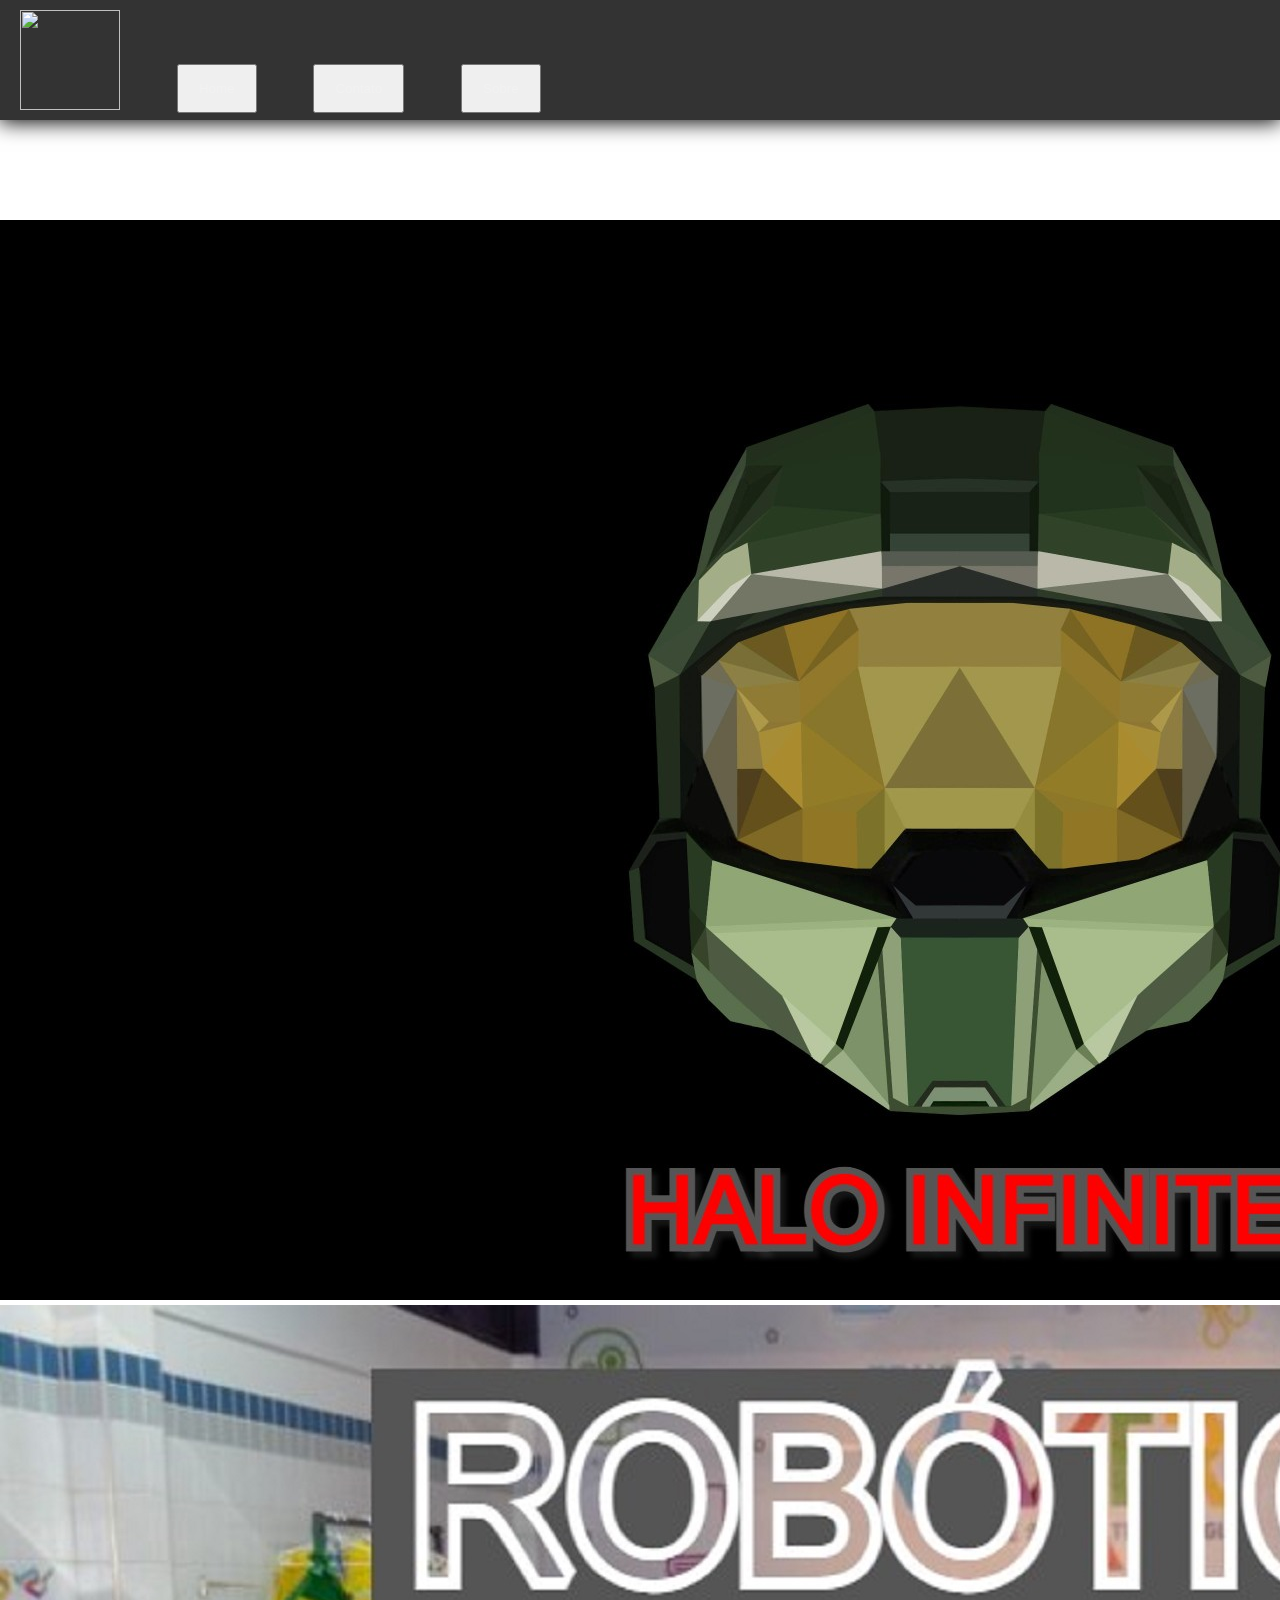
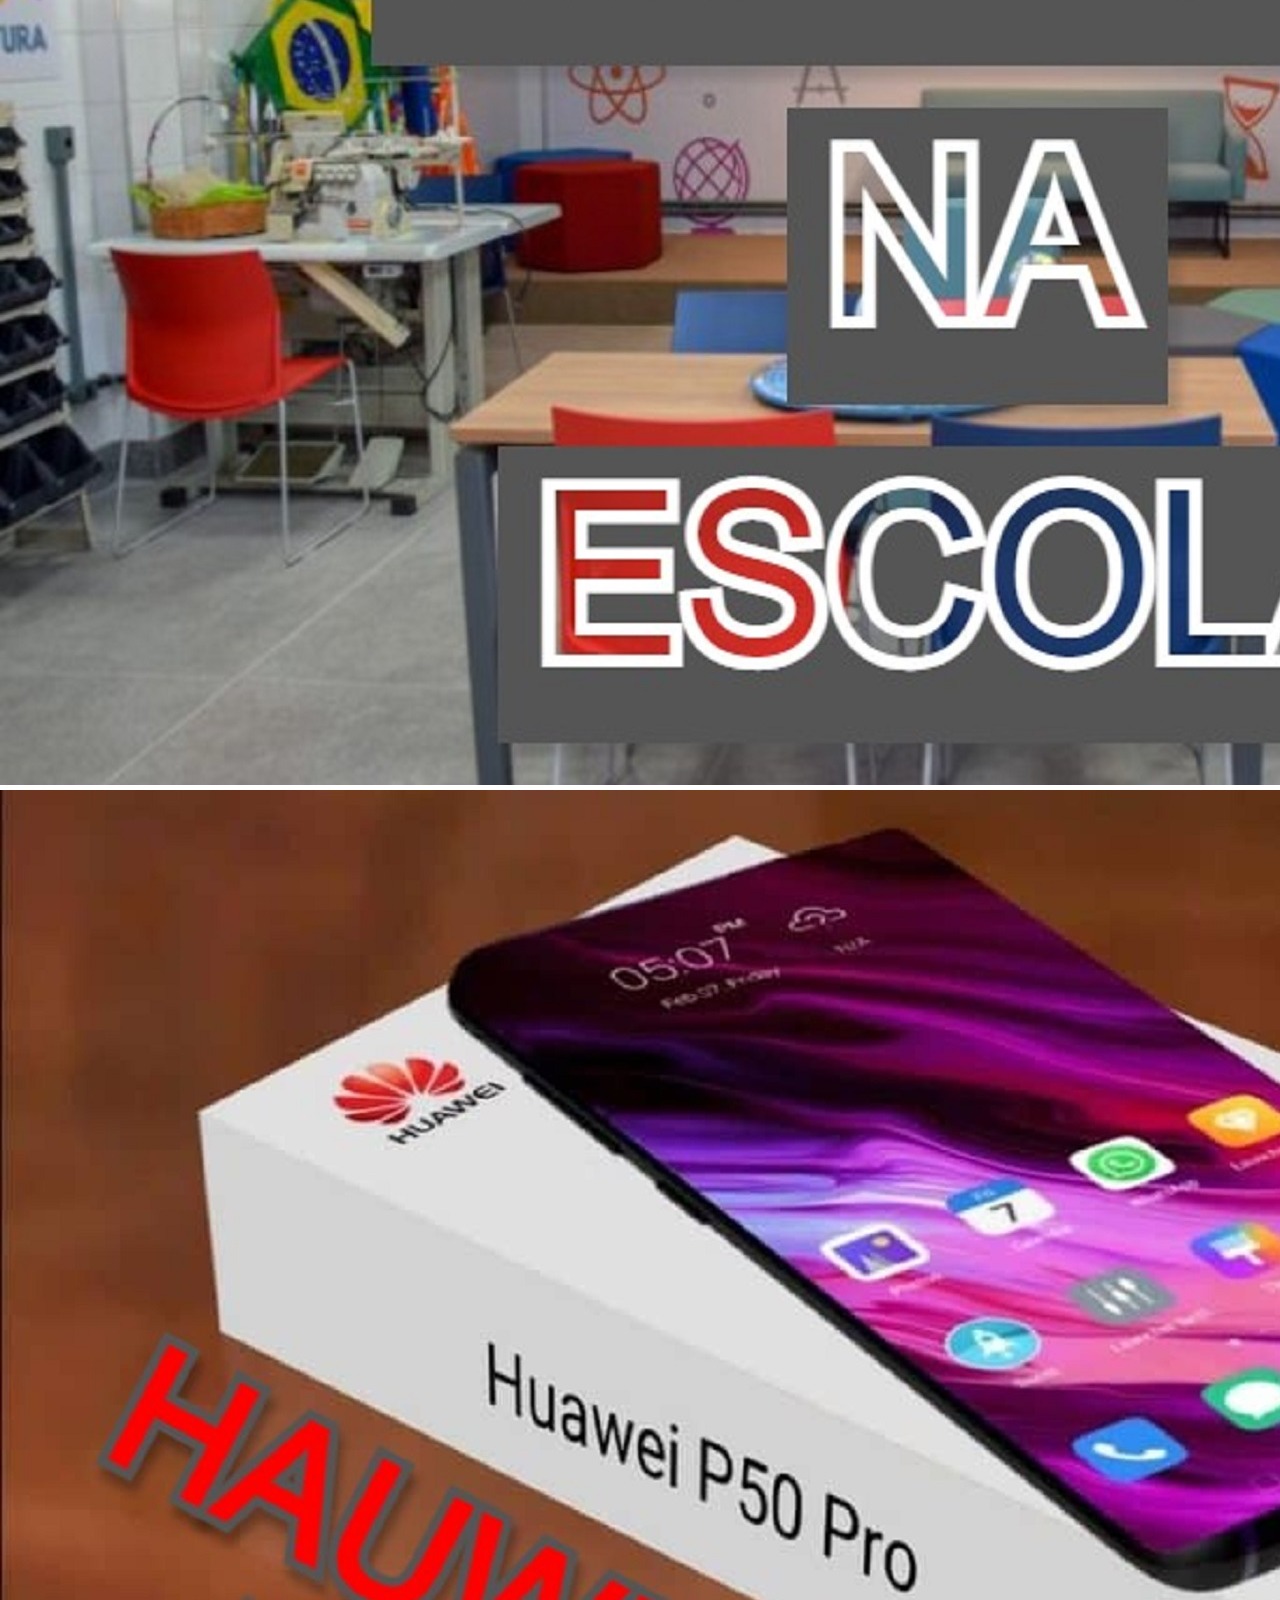
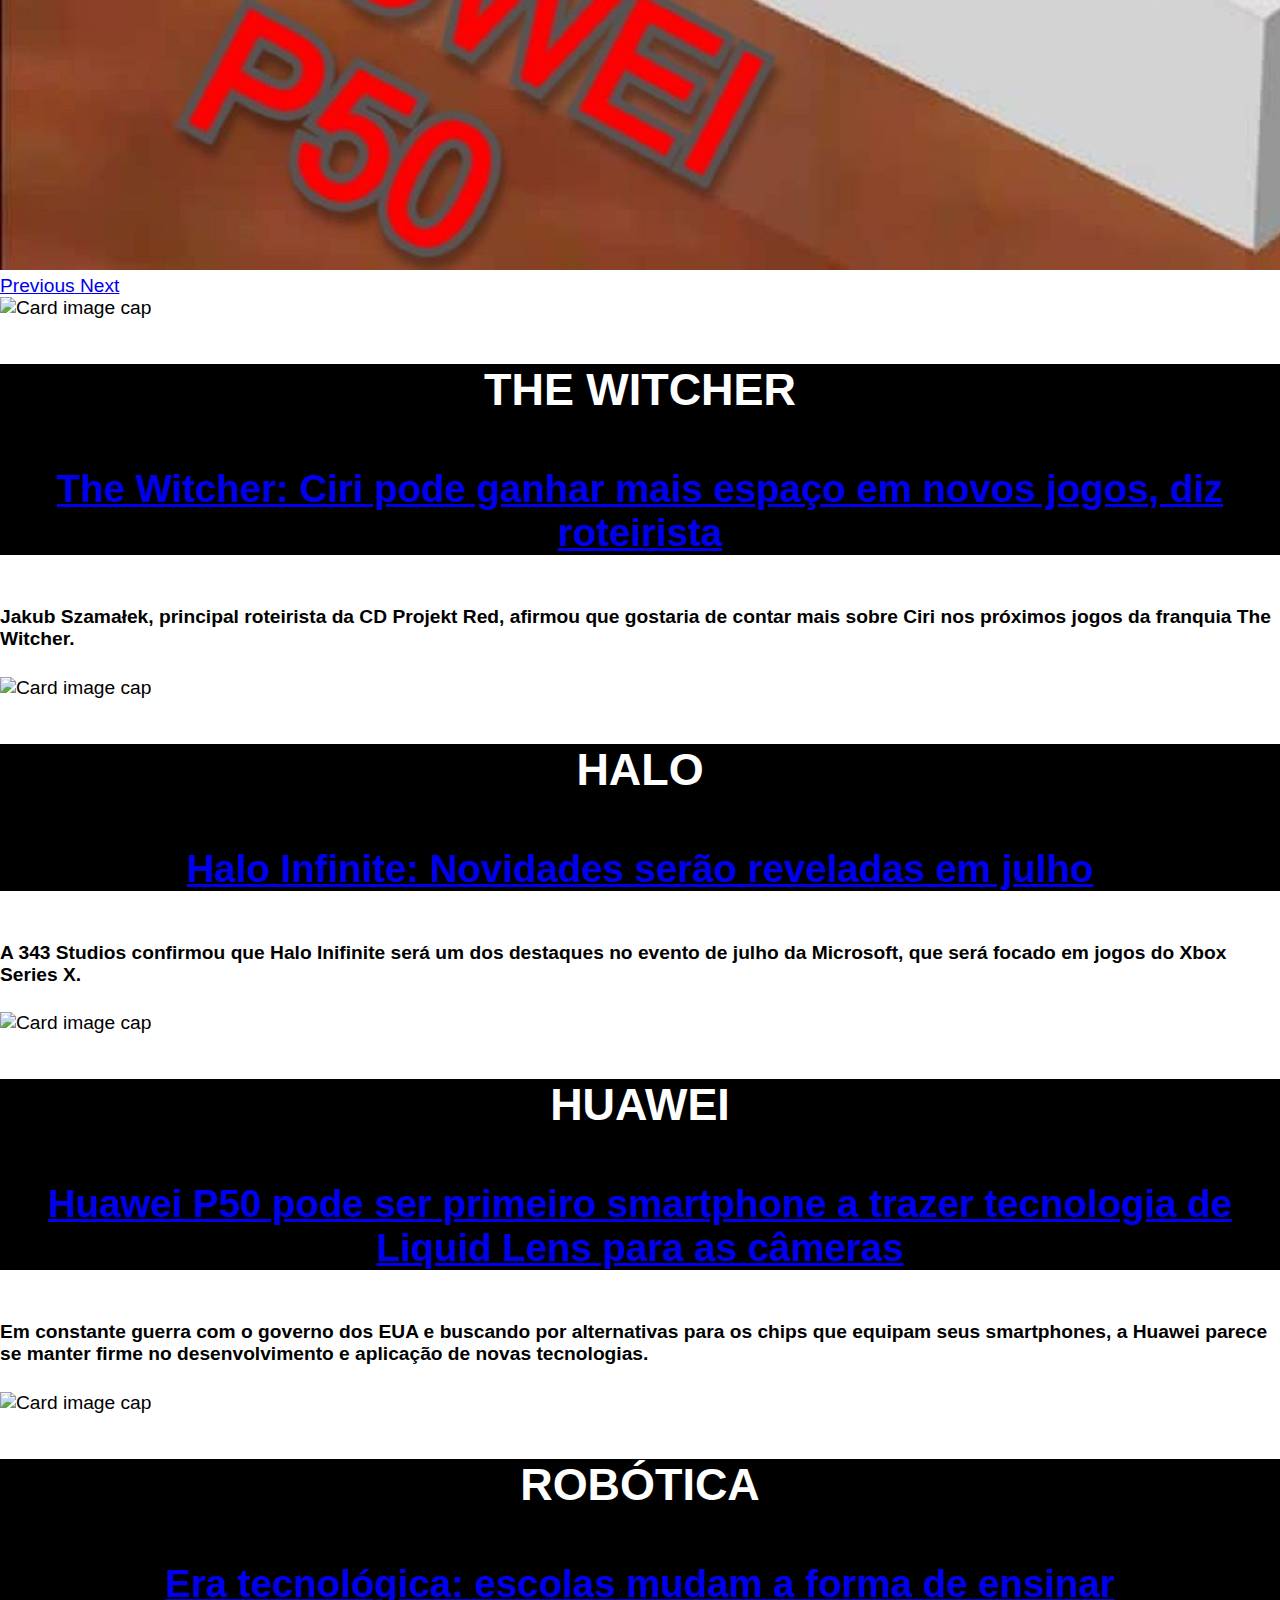
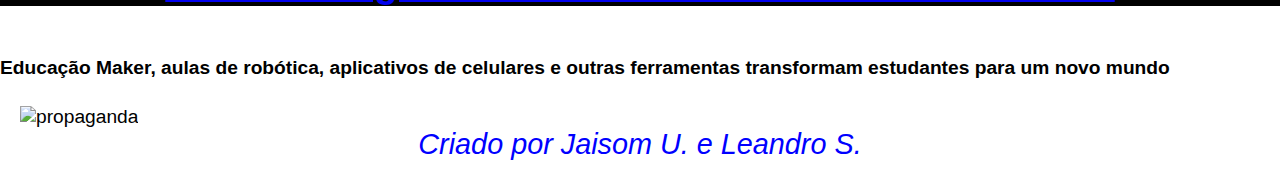
==== index.html @ fbacc5c4 "Cópia do manifest ao meu código" ====
<!DOCTYPE html>
<html lang="en" dir="ltr">
  <head>
    <meta charset="utf-8">
    <title>WiTec</title>
    <link rel="stylesheet" href="style.css">
    <script src="https://code.jquery.com/jquery-3.3.1.slim.min.js" integrity="sha384-q8i/X+965DzO0rT7abK41JStQIAqVgRVzpbzo5smXKp4YfRvH+8abtTE1Pi6jizo" crossorigin="anonymous"></script>
    <script src="https://cdnjs.cloudflare.com/ajax/libs/popper.js/1.14.3/umd/popper.min.js" integrity="sha384-ZMP7rVo3mIykV+2+9J3UJ46jBk0WLaUAdn689aCwoqbBJiSnjAK/l8WvCWPIPm49" crossorigin="anonymous"></script>
    <script src="https://stackpath.bootstrapcdn.com/bootstrap/4.1.3/js/bootstrap.min.js" integrity="sha384-ChfqqxuZUCnJSK3+MXmPNIyE6ZbWh2IMqE241rYiqJxyMiZ6OW/JmZQ5stwEULTy" crossorigin="anonymous"></script>
    <link rel="stylesheet" href="https://unpkg.com/bootstrap-material-design@4.1.1/dist/css/bootstrap-material-design.min.css" integrity="sha384-wXznGJNEXNG1NFsbm0ugrLFMQPWswR3lds2VeinahP8N0zJw9VWSopbjv2x7WCvX" crossorigin="anonymous">
    <link rel="shortcut icon" href="img/icons/favicon.ico">
  </head>
  
  <header>
  <body>
  <div id="navbar">
    <img height="100px" width="100px" style="padding-bottom: 10px" src="./img/logow.png"></img>
    <button type="button" class="btn btn-secondary"><a id="sub" href="index.html">Home</a></button>
    <button type="button" class="btn btn-secondary"><a id="sub" href="contato.html">Contato</a></button>
    <button type="button" class="btn btn-secondary"><a id="sub" href="sobre.html">Sobre</a></button>
  </div>
</header>
<!-- teste -->

<div id="carouselExampleInterval" class="carousel slide" data-ride="carousel">
  <div class="carousel-inner">
    <div class="carousel-item active" data-interval="10000">
      <img src="./img/Halo.jpg" class="d-block w-100" alt="slide1">
    </div>
    <div class="carousel-item" data-interval="2000">
      <img src="./img/Robotica.jpg" class="d-block w-100" alt="slide2">
    </div>
    <div class="carousel-item">
      <img src="./img/huawei.jpg" class="d-block w-100" alt="slide3">
    </div>
  </div>
  <a class="carousel-control-prev" href="#carouselExampleInterval" role="button" data-slide="prev">
    <span class="carousel-control-prev-icon" aria-hidden="true"></span>
    <span class="sr-only">Previous</span>
  </a>
  <a class="carousel-control-next" href="#carouselExampleInterval" role="button" data-slide="next">
    <span class="carousel-control-next-icon" aria-hidden="true"></span>
    <span class="sr-only">Next</span>
  </a>
</div>

    <main class=role>
      <div class="container justify-content-center d-flex align-items-center pb-4 pt-4">
        <div class="jumbotron pt-4 pb-4" style="background-color: #FFF";>
      <div class="card-deck">
        <div class="card">
          <img class="img-fluid" src="./img/Ciri.png" alt="Card image cap">
  				<div class="card-body">
    				<h3 class="card-title">THE WITCHER</h3>
          <h4 class="card-text"><a href="Ciri.html" target>The Witcher: Ciri pode ganhar mais espaço em novos jogos, diz roteirista</a></h4>
          </div>
          <h5 class="card-text"><p>Jakub Szamałek, principal roteirista da CD Projekt Red, afirmou que gostaria de contar mais sobre Ciri nos próximos jogos da franquia The Witcher.</p></h5>
        </div>

      <!-- <div class=role="main"> -->
        <div class="card">
          <img class="img-fluid" src="./img/masterC.png" alt="Card image cap">
  				<div class="card-body">
            <h3 class="card-title">HALO</h3>
          <h4 class="card-text"><a href="halo.html" target>Halo Infinite: Novidades serão reveladas em julho</a></h4>
          </div>
        <h5 class="card-text"><p>A 343 Studios confirmou que Halo Inifinite será um dos destaques no evento de julho da Microsoft, que será focado em jogos do Xbox Series X.</p></h5>
        </div>

    <div class="card">
      <img class="img-fluid" src="./img/huawei.png" alt="Card image cap">
      <div class="card-body">
        <h3 class="card-title">HUAWEI</h3>
      <h4 class="card-text"><a href="huawei.html" target>Huawei P50 pode ser primeiro smartphone a trazer tecnologia de Liquid Lens para as câmeras</a></h4>
      </div>
    <h5 class="card-text"><p>Em constante guerra com o governo dos EUA e buscando por alternativas para os chips que equipam seus smartphones, a Huawei parece se manter firme no desenvolvimento e aplicação de novas tecnologias.</p></h5>
    </div>


  <div class="card">
    <img class="img-fluid" src="./img/escola.png" alt="Card image cap">
    <div class="card-body">
      <h3 class="card-title">ROBÓTICA</h3>
    <h4 class="card-text"><a href="escola.html" target>Era tecnológica: escolas mudam a forma de ensinar</a></h4>
    </div>
  <h5 class="card-text"><p>Educação Maker, aulas de robótica, aplicativos de celulares e outras ferramentas transformam estudantes para um novo mundo</p></h5>
  </div>
</div>
</div>
</div>
<div class="anuncio">
  <img src="./img/skittles.gif" alt="propaganda">
</div>

<script>
    // When the user scrolls the page, execute myFunction
    window.onscroll = function() {myFunction()};

    // Get the navbar
    var navbar = document.getElementById("navbar");

    // Get the offset position of the navbar
    var sticky = navbar.offsetTop;

    // Add the sticky class to the navbar when you reach its scroll position. Remove "sticky" when you leave the scroll position
    function myFunction() {
    if (window.pageYOffset >= sticky) {
    navbar.classList.add("sticky")
  } else {
    navbar.classList.remove("sticky");
  }
}
    </script>

</main>
    <footer><i>Criado por Jaisom U. e Leandro S.</i></footer>
  </body>
</html>
---- style.css ----
body, ul, li, p{
  margin: 0px;
  padding: 0px;
  list-style: none;
  font-size: 1.2rem;
  font-family: Arial;
}

header{
  margin-bottom: 100px;
}

#navbar{
  background-color: #333;
  padding-top: 10px;
  font-size: 1.3em;
  padding-left: 20px;
  word-spacing: 50px;
}
#navbar a:hover{
  color: red;
}

#navbar {
  overflow: hidden;
  background-color: #333;
  box-shadow: 0px 1px 20px 1px;
  z-index: 1;
  transition: 0.2s;
}

/* Navbar links */
#navbar a {
  float: left;
  display: block;
  color: #f2f2f2;
  text-align: center;
  padding: 14px;
  text-decoration: none;
  transition: 0.2s;

}
#navbar a:hover{
  color:#81F781;
}
/* Page content */
.content {
  padding: 16px;
}

/* The sticky class is added to the navbar with JS when it reaches its scroll position */
.sticky {
  position: fixed;
  top: 0;
  width: 100%;

}

/* Add some top padding to the page content to prevent sudden quick movement (as the navigation bar gets a new position at the top of the page (position:fixed and top:0) */
.sticky + .content {
  padding-top: 60px;
}

.noticias{

}
.noticia1{
  padding: 20px;
  float: left;
}
.noticia2{
  padding: 20px;
  float: left;
}
.noticia3{
  padding: 20px;
  float: left;
}
.noticia4{
  padding: 20px;
}
.anuncio{
  padding-left: 20px;
}
.card-body{
  text-align: center;
  font-size: 2em;
  background-color: black;
  color: white;
}
footer{
  text-align: center;
  padding-bottom: 20px;
  color: blue;
  font-size: 1.5em;
}
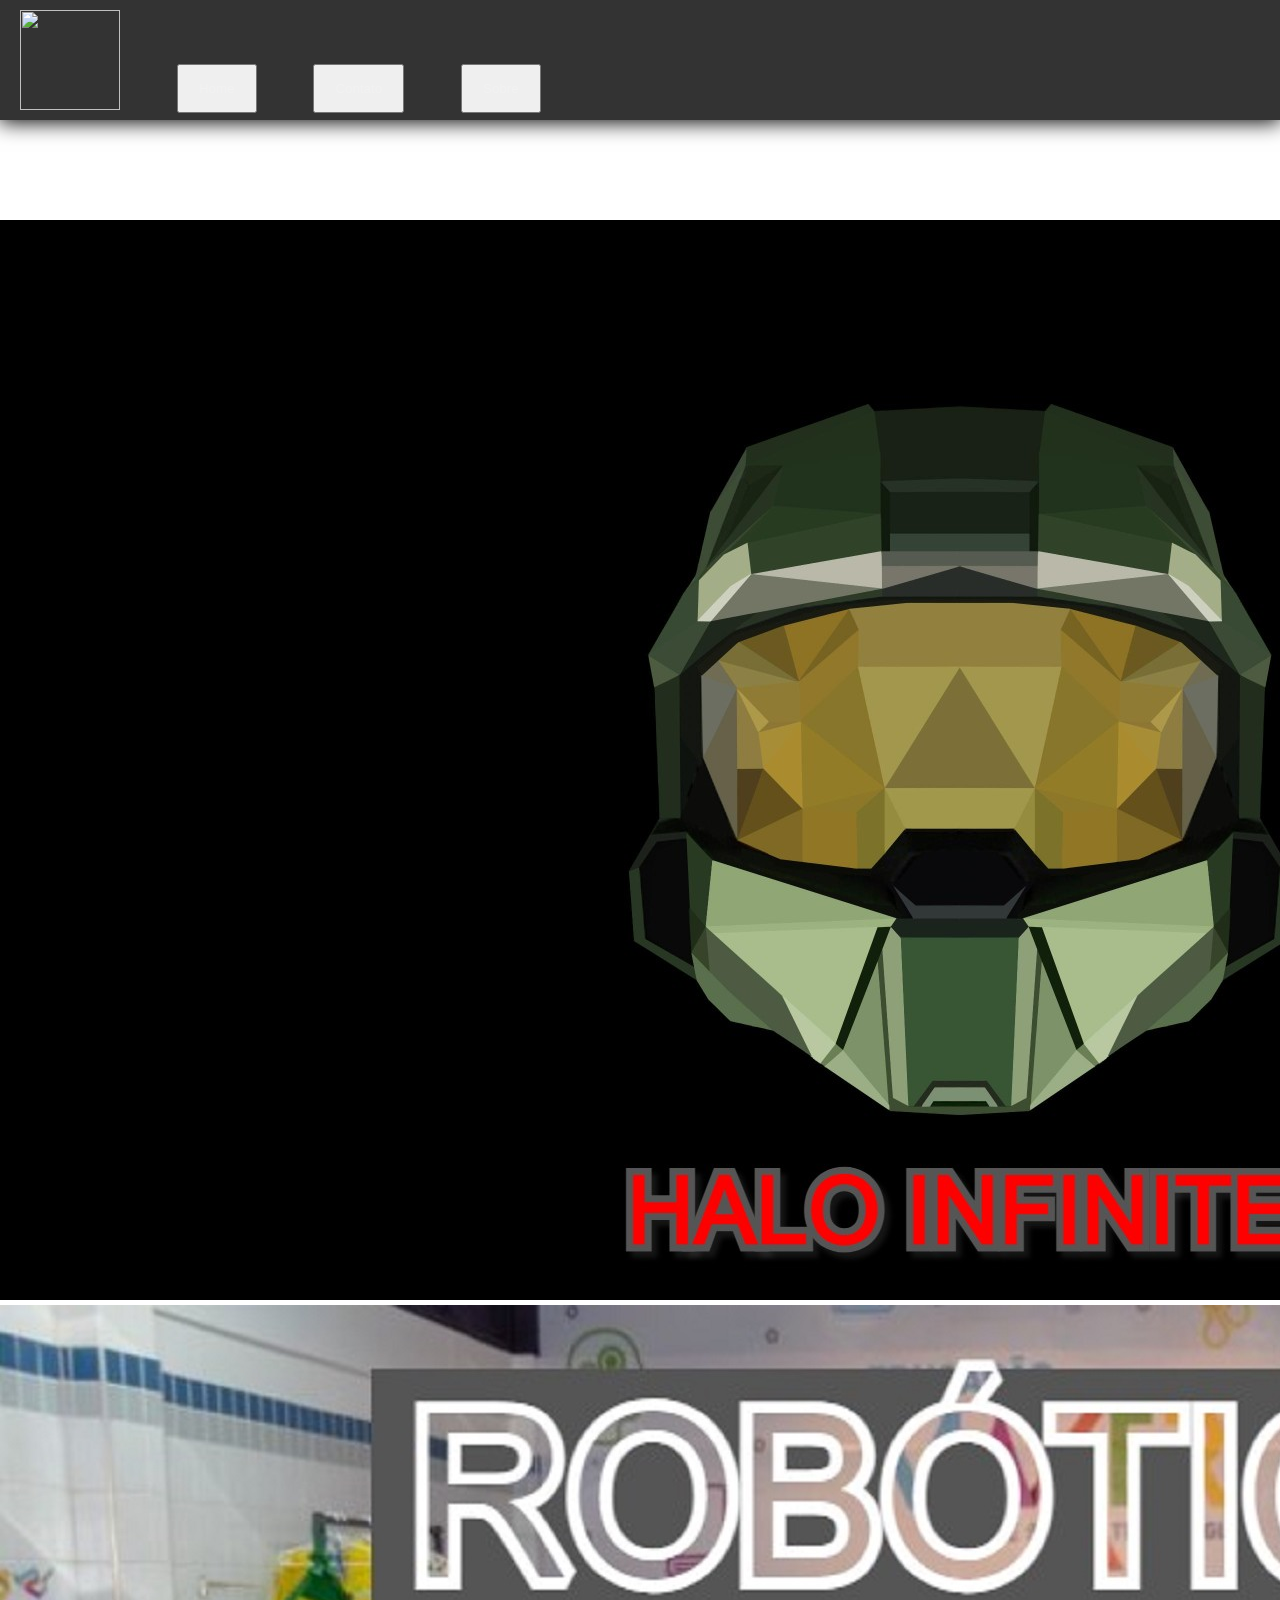
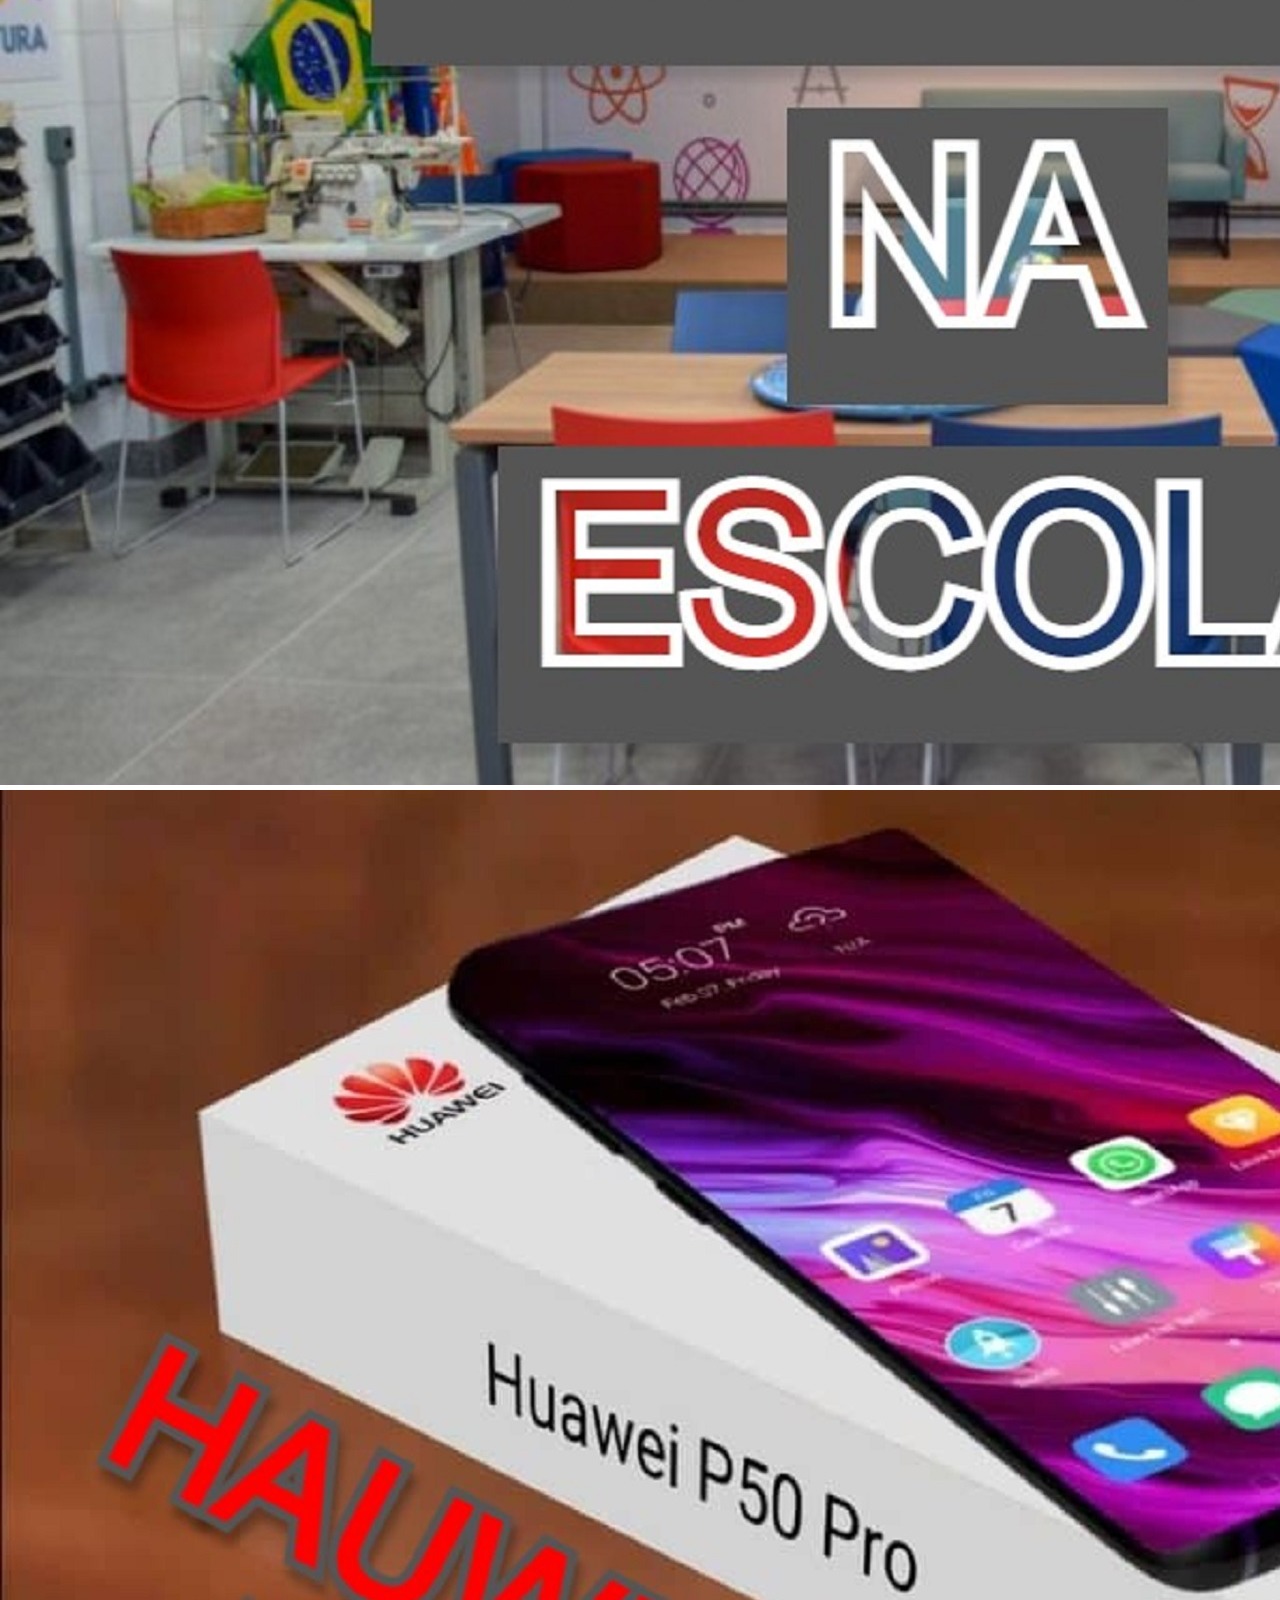
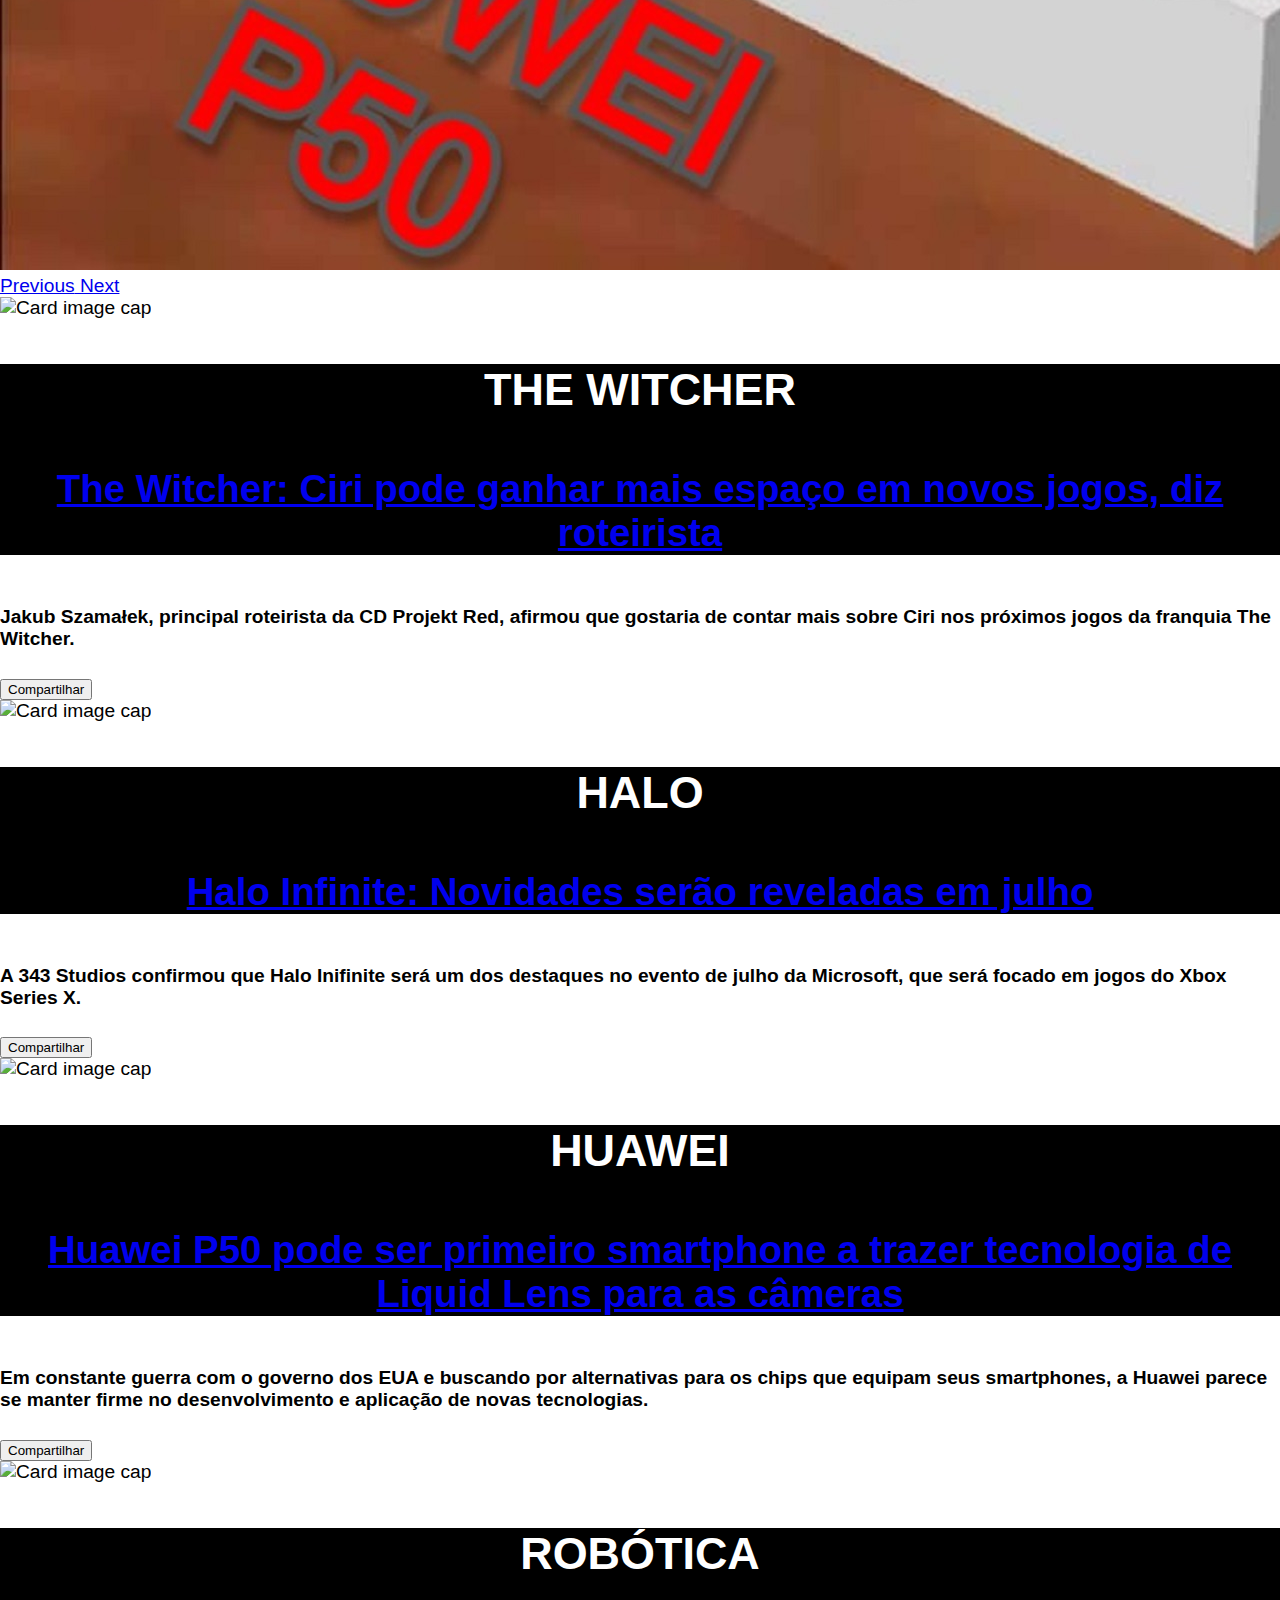
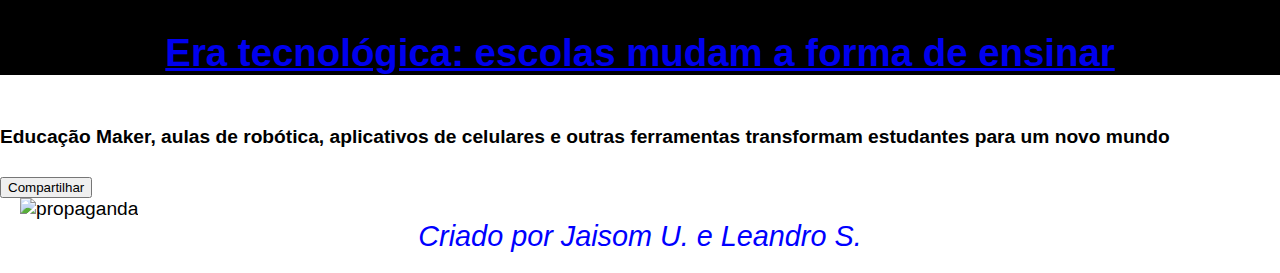
==== commit 5112ed26: "Teste Semana 4" ====
--- a/index.html
+++ b/index.html
@@ -3,22 +3,36 @@
   <head>
     <meta charset="utf-8">
     <title>WiTec</title>
-    <link rel="stylesheet" href="style.css">
+    <link rel="stylesheet" href="flexs.css">
     <script src="https://code.jquery.com/jquery-3.3.1.slim.min.js" integrity="sha384-q8i/X+965DzO0rT7abK41JStQIAqVgRVzpbzo5smXKp4YfRvH+8abtTE1Pi6jizo" crossorigin="anonymous"></script>
     <script src="https://cdnjs.cloudflare.com/ajax/libs/popper.js/1.14.3/umd/popper.min.js" integrity="sha384-ZMP7rVo3mIykV+2+9J3UJ46jBk0WLaUAdn689aCwoqbBJiSnjAK/l8WvCWPIPm49" crossorigin="anonymous"></script>
     <script src="https://stackpath.bootstrapcdn.com/bootstrap/4.1.3/js/bootstrap.min.js" integrity="sha384-ChfqqxuZUCnJSK3+MXmPNIyE6ZbWh2IMqE241rYiqJxyMiZ6OW/JmZQ5stwEULTy" crossorigin="anonymous"></script>
     <link rel="stylesheet" href="https://unpkg.com/bootstrap-material-design@4.1.1/dist/css/bootstrap-material-design.min.css" integrity="sha384-wXznGJNEXNG1NFsbm0ugrLFMQPWswR3lds2VeinahP8N0zJw9VWSopbjv2x7WCvX" crossorigin="anonymous">
     <link rel="shortcut icon" href="img/icons/favicon.ico">
+    <link rel="manifest" href="Manifest.json"/>
+    <script src="register.js" type="text/javascript"></script>
+    <script src="sw.js" type="text/javascript"></script>
+    <script src="script.js" type="text/javascript">
+
+    </script>
+
   </head>
-  
   <header>
+
+
   <body>
+
+
   <div id="navbar">
     <img height="100px" width="100px" style="padding-bottom: 10px" src="./img/logow.png"></img>
     <button type="button" class="btn btn-secondary"><a id="sub" href="index.html">Home</a></button>
     <button type="button" class="btn btn-secondary"><a id="sub" href="contato.html">Contato</a></button>
     <button type="button" class="btn btn-secondary"><a id="sub" href="sobre.html">Sobre</a></button>
   </div>
+
+
+  </div>
+</nav>
 </header>
 <!-- teste -->
 
@@ -55,6 +69,7 @@
           <h4 class="card-text"><a href="Ciri.html" target>The Witcher: Ciri pode ganhar mais espaço em novos jogos, diz roteirista</a></h4>
           </div>
           <h5 class="card-text"><p>Jakub Szamałek, principal roteirista da CD Projekt Red, afirmou que gostaria de contar mais sobre Ciri nos próximos jogos da franquia The Witcher.</p></h5>
+          <button class="btn btn-outline-sucess" onclick="sharenoticia('Ciri', 'Noticia Ciri', 'Ciri.html')">Compartilhar</button>
         </div>
 
       <!-- <div class=role="main"> -->
@@ -65,6 +80,8 @@
           <h4 class="card-text"><a href="halo.html" target>Halo Infinite: Novidades serão reveladas em julho</a></h4>
           </div>
         <h5 class="card-text"><p>A 343 Studios confirmou que Halo Inifinite será um dos destaques no evento de julho da Microsoft, que será focado em jogos do Xbox Series X.</p></h5>
+        <button class="btn btn-outline-sucess" onclick="sharenoticia('Master Chief', 'Noticia MC', 'halo.html')">Compartilhar</button>
+
         </div>
 
     <div class="card">
@@ -74,6 +91,8 @@
       <h4 class="card-text"><a href="huawei.html" target>Huawei P50 pode ser primeiro smartphone a trazer tecnologia de Liquid Lens para as câmeras</a></h4>
       </div>
     <h5 class="card-text"><p>Em constante guerra com o governo dos EUA e buscando por alternativas para os chips que equipam seus smartphones, a Huawei parece se manter firme no desenvolvimento e aplicação de novas tecnologias.</p></h5>
+    <button class="btn btn-outline-sucess" onclick="sharenoticia('Huawei', 'Noticia Huawei', 'huawei.html')">Compartilhar</button>
+
     </div>
 
 
@@ -84,6 +103,8 @@
     <h4 class="card-text"><a href="escola.html" target>Era tecnológica: escolas mudam a forma de ensinar</a></h4>
     </div>
   <h5 class="card-text"><p>Educação Maker, aulas de robótica, aplicativos de celulares e outras ferramentas transformam estudantes para um novo mundo</p></h5>
+  <button class="btn btn-outline-sucess" onclick="sharenoticia('Escola', 'Noticia Escola', 'escola.html')">Compartilhar</button>
+
   </div>
 </div>
 </div>
--- a/flexs.css
+++ b/flexs.css
@@ -0,0 +1,96 @@
+body, ul, li, p{
+  margin: 0px;
+  padding: 0px;
+  list-style: none;
+  font-size: 1.2rem;
+  font-family: Arial;
+}
+
+header{
+  margin-bottom: 100px;
+}
+
+#navbar{
+  background-color: #333;
+  padding-top: 10px;
+  font-size: 1.3em;
+  padding-left: 20px;
+  word-spacing: 50px;
+}
+#navbar a:hover{
+  color: red;
+}
+
+#navbar {
+  overflow: hidden;
+  background-color: #333;
+  box-shadow: 0px 1px 20px 1px;
+  z-index: 1;
+  transition: 0.2s;
+}
+
+/* Navbar links */
+#navbar a {
+  float: left;
+  display: block;
+  color: #f2f2f2;
+  text-align: center;
+  padding: 14px;
+  text-decoration: none;
+  transition: 0.2s;
+
+}
+#navbar a:hover{
+  color:#81F781;
+}
+/* Page content */
+.content {
+  padding: 16px;
+}
+
+/* The sticky class is added to the navbar with JS when it reaches its scroll position */
+.sticky {
+  position: fixed;
+  top: 0;
+  width: 100%;
+
+}
+
+/* Add some top padding to the page content to prevent sudden quick movement (as the navigation bar gets a new position at the top of the page (position:fixed and top:0) */
+.sticky + .content {
+  padding-top: 60px;
+}
+
+.noticias{
+
+}
+.noticia1{
+  padding: 20px;
+  float: left;
+}
+.noticia2{
+  padding: 20px;
+  float: left;
+}
+.noticia3{
+  padding: 20px;
+  float: left;
+}
+.noticia4{
+  padding: 20px;
+}
+.anuncio{
+  padding-left: 20px;
+}
+.card-body{
+  text-align: center;
+  font-size: 2em;
+  background-color: black;
+  color: white;
+}
+footer{
+  text-align: center;
+  padding-bottom: 20px;
+  color: blue;
+  font-size: 1.5em;
+}
